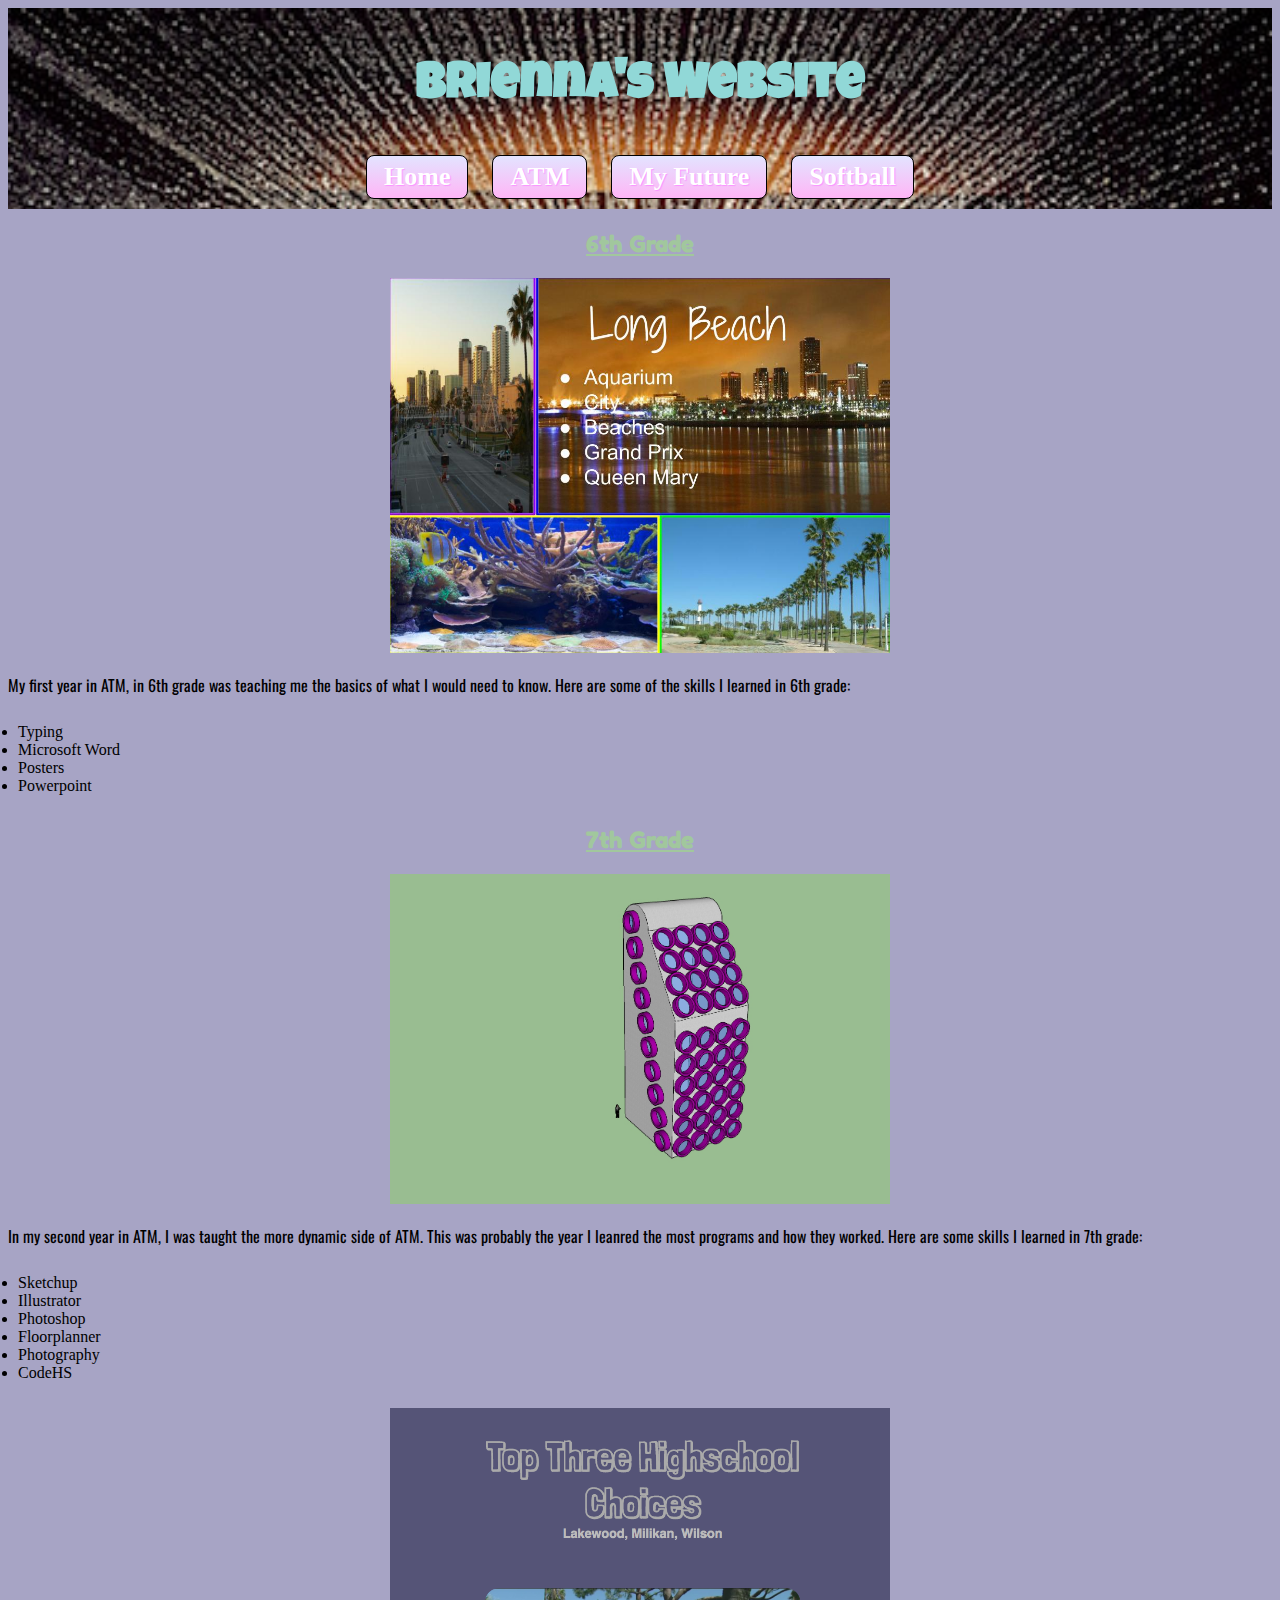
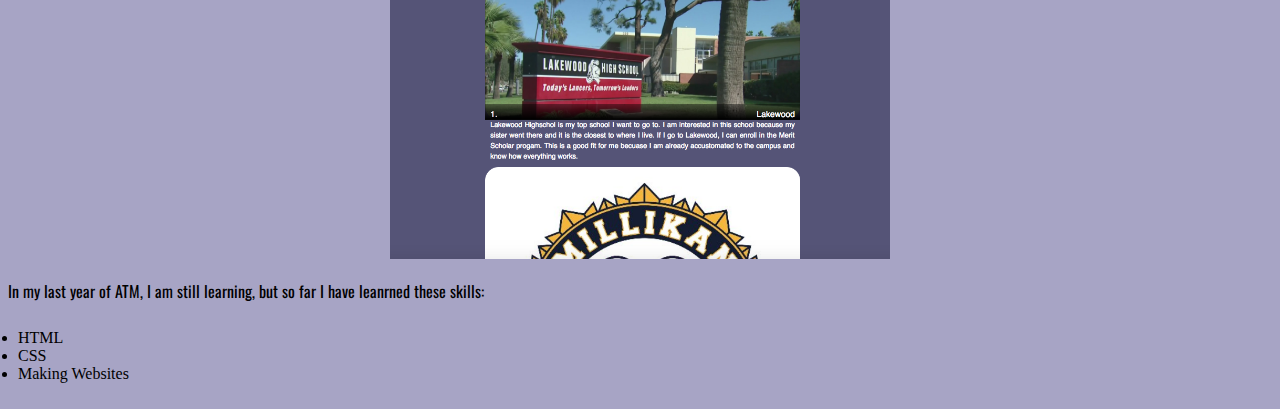
==== atm.html @ e9eb0c74 "Add files via upload" ====
<!doctype html>
<html>
     <head>
        <title>ATM</title>     
        <meta charset="utf-8">
        <link href="app.css" rel="stylesheet"/>
        <link href="https://fonts.googleapis.com/css?family=Oswald" rel="stylesheet">
        <link href="https://fonts.googleapis.com/css?family=Fredoka+One" rel="stylesheet">
        <link href="https://fonts.googleapis.com/css?family=Luckiest+Guy" rel="stylesheet">
     </head>
     <body>
     <header>
       
        <h1>Brienna's Website</h1>
        <ul>
            <li class="inline"><a class="button" href="index.html">Home</a></li>
            <li class="inline"><a class="button" href="atm.html">ATM</a></li>
            <li class="inline"><a class="button" href="myfuture.html">My Future</a></li>
            <li class="inline"><a class="button" href="softball.html">Softball</a></li>
        </ul>
    </header>
    <h2>6th Grade</h2>
      <center><img src="images/poster.jpg" alt="long beach poster project" width="500"></center>
      <p>My first year in ATM, in 6th grade was teaching me the basics of what I would need to know. Here are some of the skills I learned in 6th grade:</p>
        <ul>
            <li>Typing</li>
            <li>Microsoft Word</li>
            <li>Posters</li>
            <li>Powerpoint</li>
        </ul>
        <h2>7th Grade</h2>
        <center><img src="images/windowbuilding.jpg" alt="window building in sketchup" width="500"></center>
      <p>In my second year in ATM, I was taught the more dynamic side of ATM. This was probably the year I leanred the most programs and how they worked. Here are some skills I learned in 7th grade:</p>
       <ul>
           <li>Sketchup</li>
           <li>Illustrator</li>
           <li>Photoshop</li>
           <li>Floorplanner</li>
           <li>Photography</li>
           <li>CodeHS</li>
       </ul>
       <center><img src="images/dash.jpg" alt="dash project webpage of highschool choice" width="500"></center>
        <p>In my last year of ATM, I am still learning, but so far I have leanrned these skills:</p>
        <ul>
            <li>HTML</li>
            <li>CSS</li>
            <li>Making Websites</li>
    <footer>
        
    </footer>
    </body>
</html>
---- app.css ----
body{
    background-color:rgb(167, 164, 197);
}

h2{
    font-family:'Fredoka One', cursive;
    text-align:center;
    color:rgb(161, 199, 157);
    text-decoration:underline;
}
ul{
    padding:10px;
}
.inline{
    display:inline;
    padding: 0px 10px 0px 10px;
}
header{
    text-align:center;
    background: url("images/gold.jpg");
    background-size:cover;
    padding:20px 0px 0px 0px;
}
h1{
    font-family:'Luckiest Guy', cursive;
    text-align:center;
    color:rgb(145, 216, 215);
    font-size:50px;
}
p{
    text-align:left;
    font-family:'Oswald', cursive;

}
.pit{
    margin-top: 10px;
    margin-left:20px;
}
.button {
    display: inline-block;
    text-align: center;
    vertical-align: middle;
    padding: 6px 17px;
    border: 1px solid #000000;
    border-radius: 8px;
    background: #e3e4ff;
    background: -webkit-gradient(linear, left top, left bottom, from(#e3e4ff), to(#ffb5f6));
    background: -moz-linear-gradient(top, #e3e4ff, #ffb5f6);
    background: linear-gradient(to bottom, #e3e4ff, #ffb5f6);
    text-shadow: #fa94ff 1px 1px 1px;
    font: normal normal bold 26px comic sans ms;
    color: #ffffff;
    text-decoration: none;
}
.button:hover,
.button:focus {
    background: #ffffff;
    background: -webkit-gradient(linear, left top, left bottom, from(#ffffff), to(#ffd9ff));
    background: -moz-linear-gradient(top, #ffffff, #ffd9ff);
    background: linear-gradient(to bottom, #ffffff, #ffd9ff);
    color: #ffffff;
    text-decoration: none;
}
.button:active {
    background: #888999;
    background: -webkit-gradient(linear, left top, left bottom, from(#888999), to(#ffb5f6));
    background: -moz-linear-gradient(top, #888999, #ffb5f6);
    background: linear-gradient(to bottom, #888999, #ffb5f6);
}
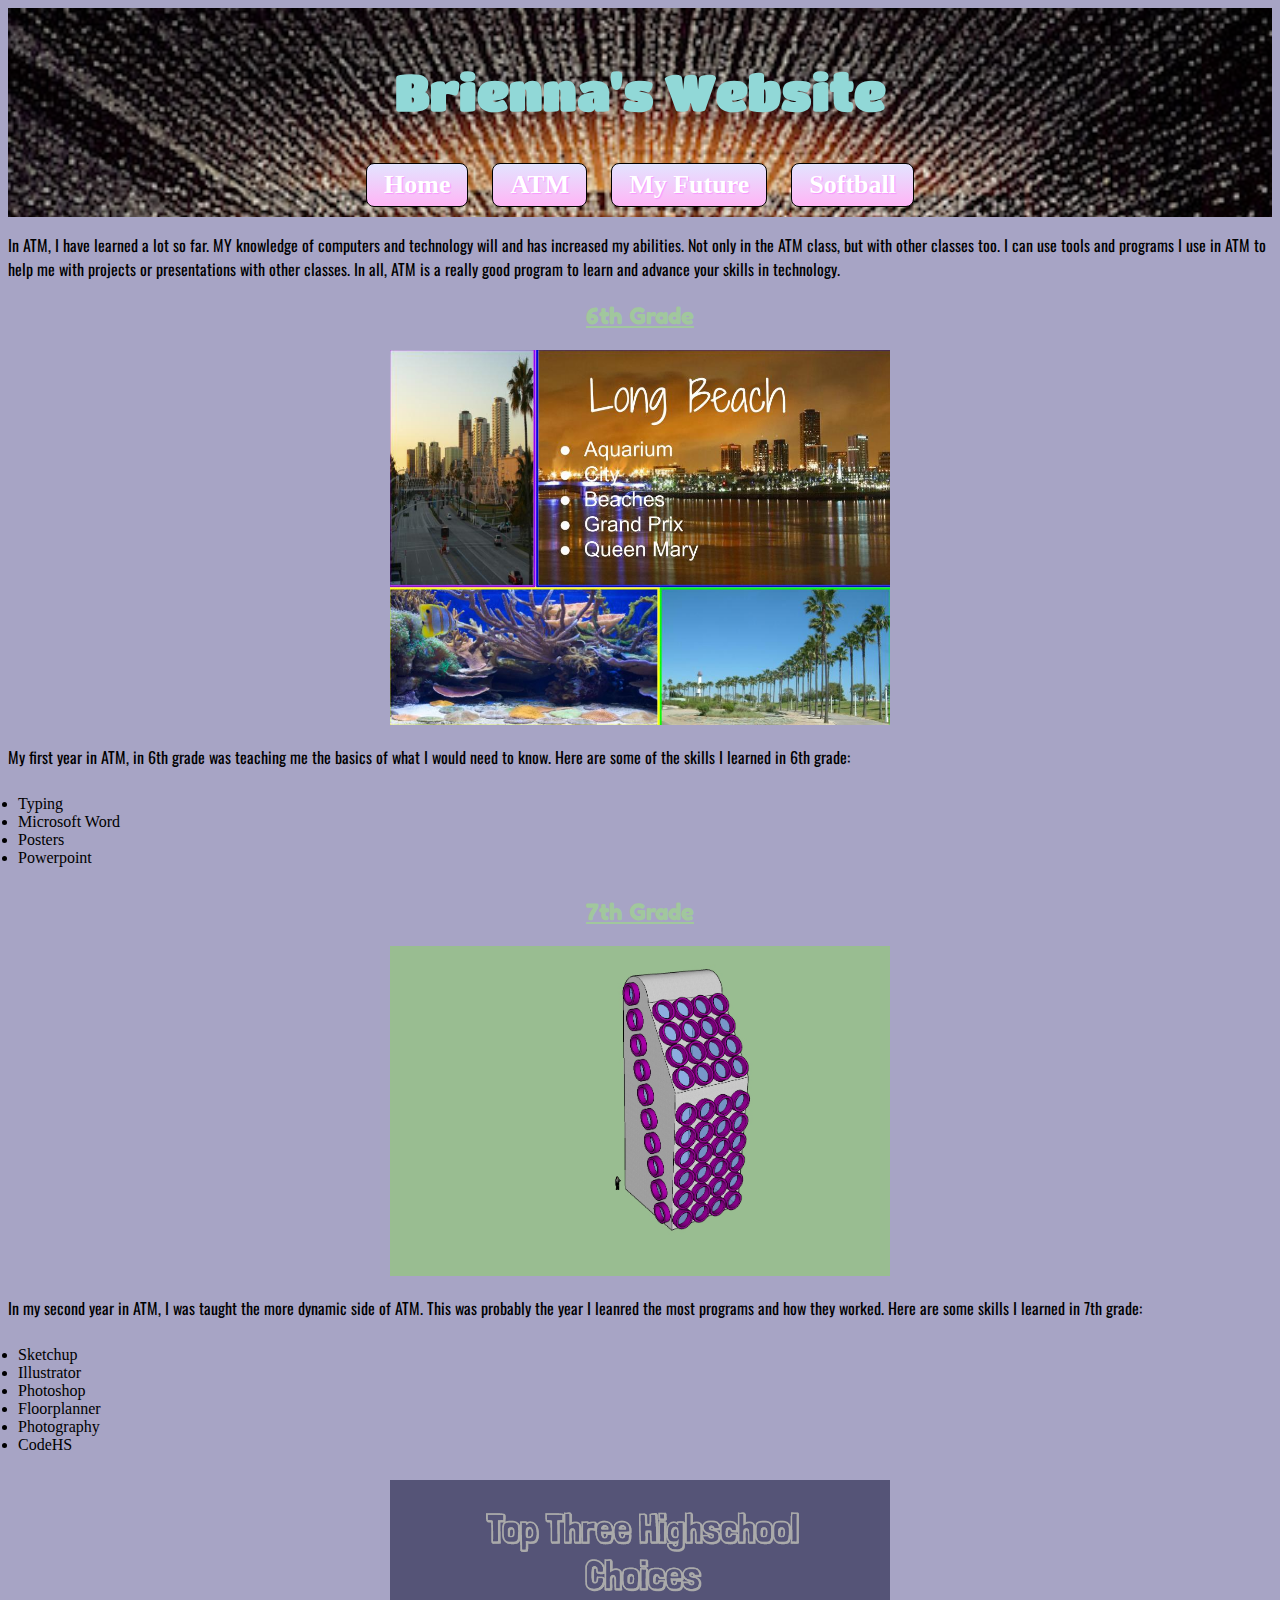
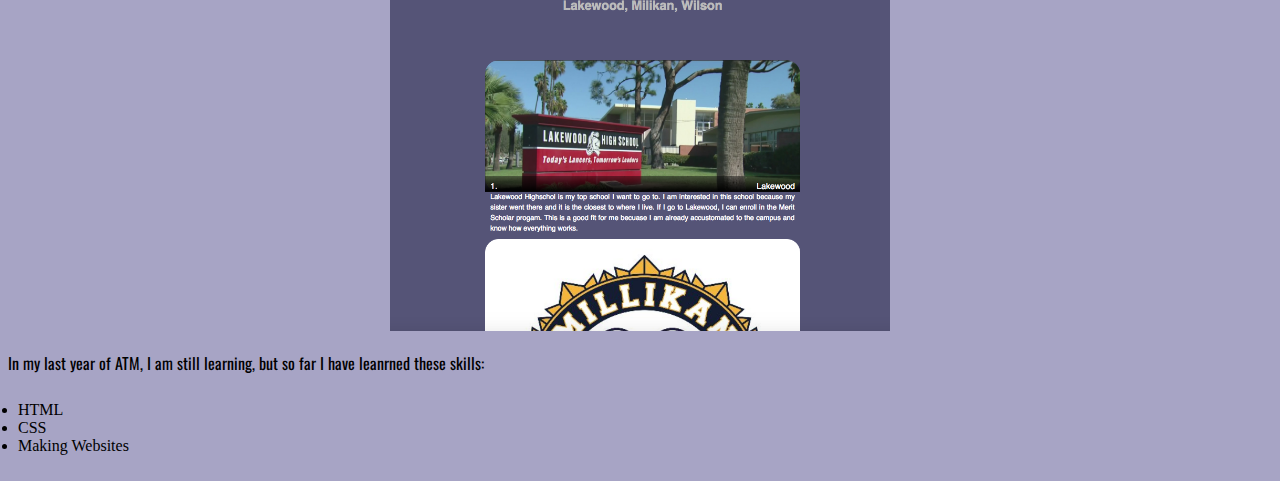
==== commit 712019b1: "Update atm.html" ====
--- a/atm.html
+++ b/atm.html
@@ -7,6 +7,7 @@
         <link href="https://fonts.googleapis.com/css?family=Oswald" rel="stylesheet">
         <link href="https://fonts.googleapis.com/css?family=Fredoka+One" rel="stylesheet">
         <link href="https://fonts.googleapis.com/css?family=Luckiest+Guy" rel="stylesheet">
+        <link href="https://fonts.googleapis.com/css?family=Titan+One" rel="stylesheet">
      </head>
      <body>
      <header>
@@ -19,6 +20,7 @@
             <li class="inline"><a class="button" href="softball.html">Softball</a></li>
         </ul>
     </header>
+          <p>In ATM, I have learned a lot so far. MY knowledge of computers and technology will and has increased my abilities. Not only in the ATM class, but with other classes too. I can use tools and programs I use in ATM to help me with projects or presentations with other classes. In all, ATM is a really good program to learn and advance your skills in technology.</p>
     <h2>6th Grade</h2>
       <center><img src="images/poster.jpg" alt="long beach poster project" width="500"></center>
       <p>My first year in ATM, in 6th grade was teaching me the basics of what I would need to know. Here are some of the skills I learned in 6th grade:</p>
@@ -49,4 +51,4 @@
         
     </footer>
     </body>
-</html>+</html>
--- a/app.css
+++ b/app.css
@@ -22,7 +22,7 @@
     padding:20px 0px 0px 0px;
 }
 h1{
-    font-family:'Luckiest Guy', cursive;
+    font-family:'Titan One', cursive;
     text-align:center;
     color:rgb(145, 216, 215);
     font-size:50px;
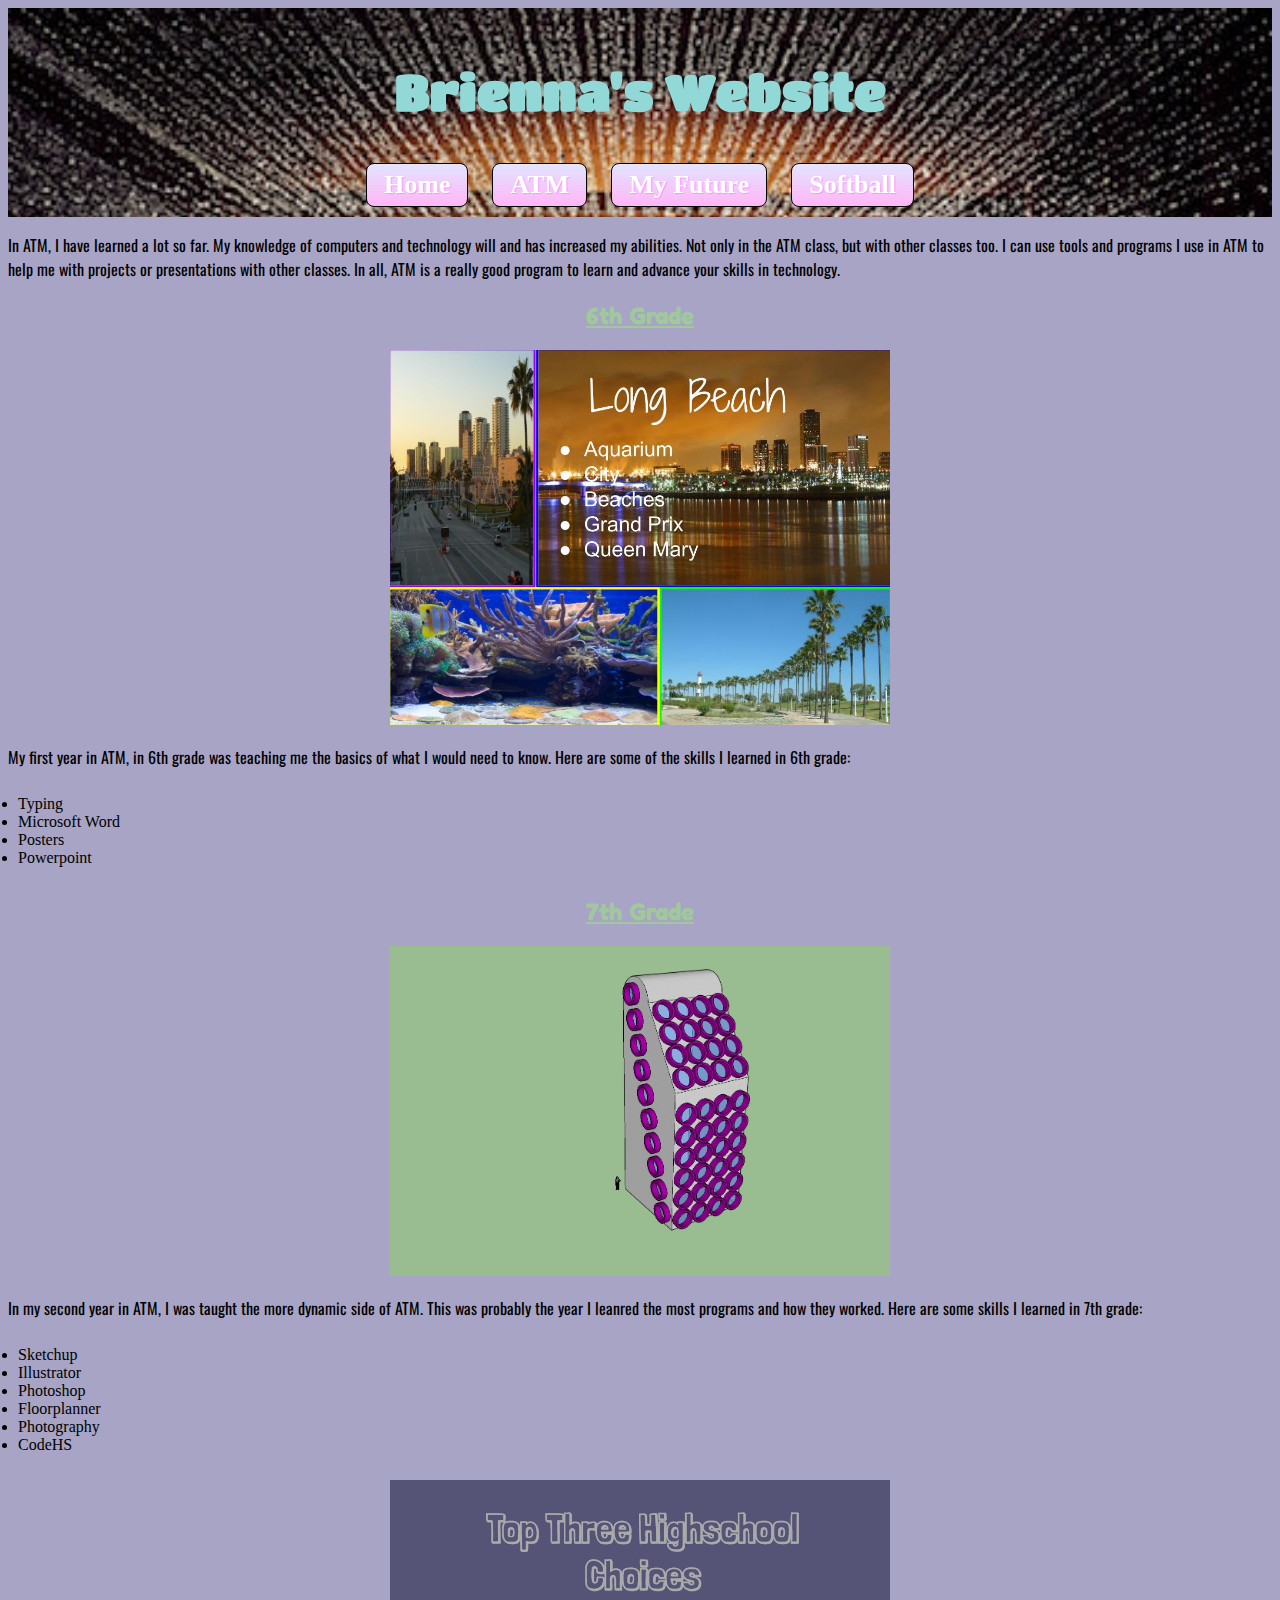
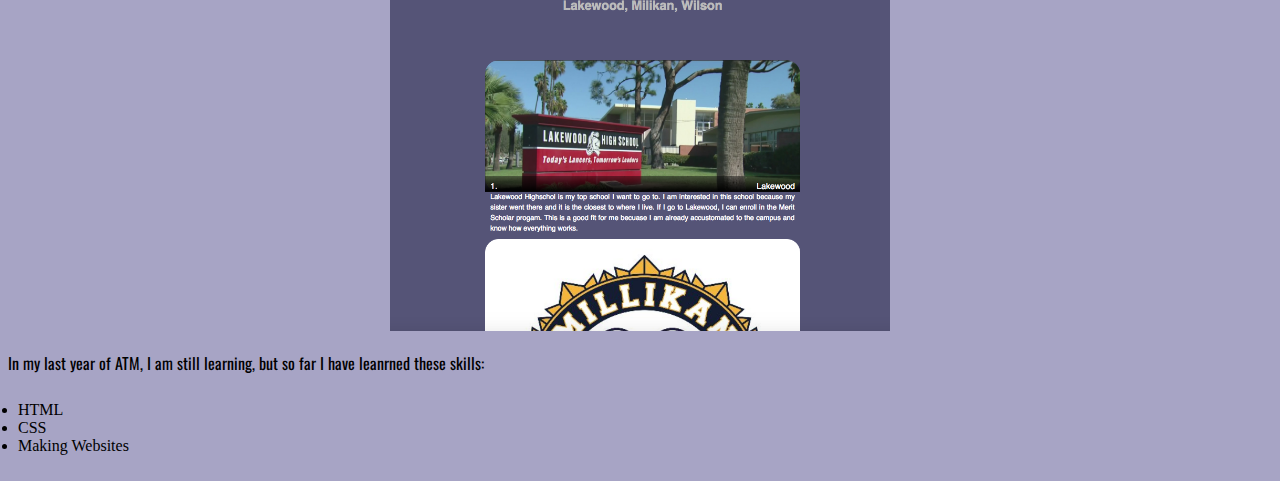
==== commit f4acb28d: "Update atm.html" ====
--- a/atm.html
+++ b/atm.html
@@ -20,7 +20,7 @@
             <li class="inline"><a class="button" href="softball.html">Softball</a></li>
         </ul>
     </header>
-          <p>In ATM, I have learned a lot so far. MY knowledge of computers and technology will and has increased my abilities. Not only in the ATM class, but with other classes too. I can use tools and programs I use in ATM to help me with projects or presentations with other classes. In all, ATM is a really good program to learn and advance your skills in technology.</p>
+          <p>In ATM, I have learned a lot so far. My knowledge of computers and technology will and has increased my abilities. Not only in the ATM class, but with other classes too. I can use tools and programs I use in ATM to help me with projects or presentations with other classes. In all, ATM is a really good program to learn and advance your skills in technology.</p>
     <h2>6th Grade</h2>
       <center><img src="images/poster.jpg" alt="long beach poster project" width="500"></center>
       <p>My first year in ATM, in 6th grade was teaching me the basics of what I would need to know. Here are some of the skills I learned in 6th grade:</p>
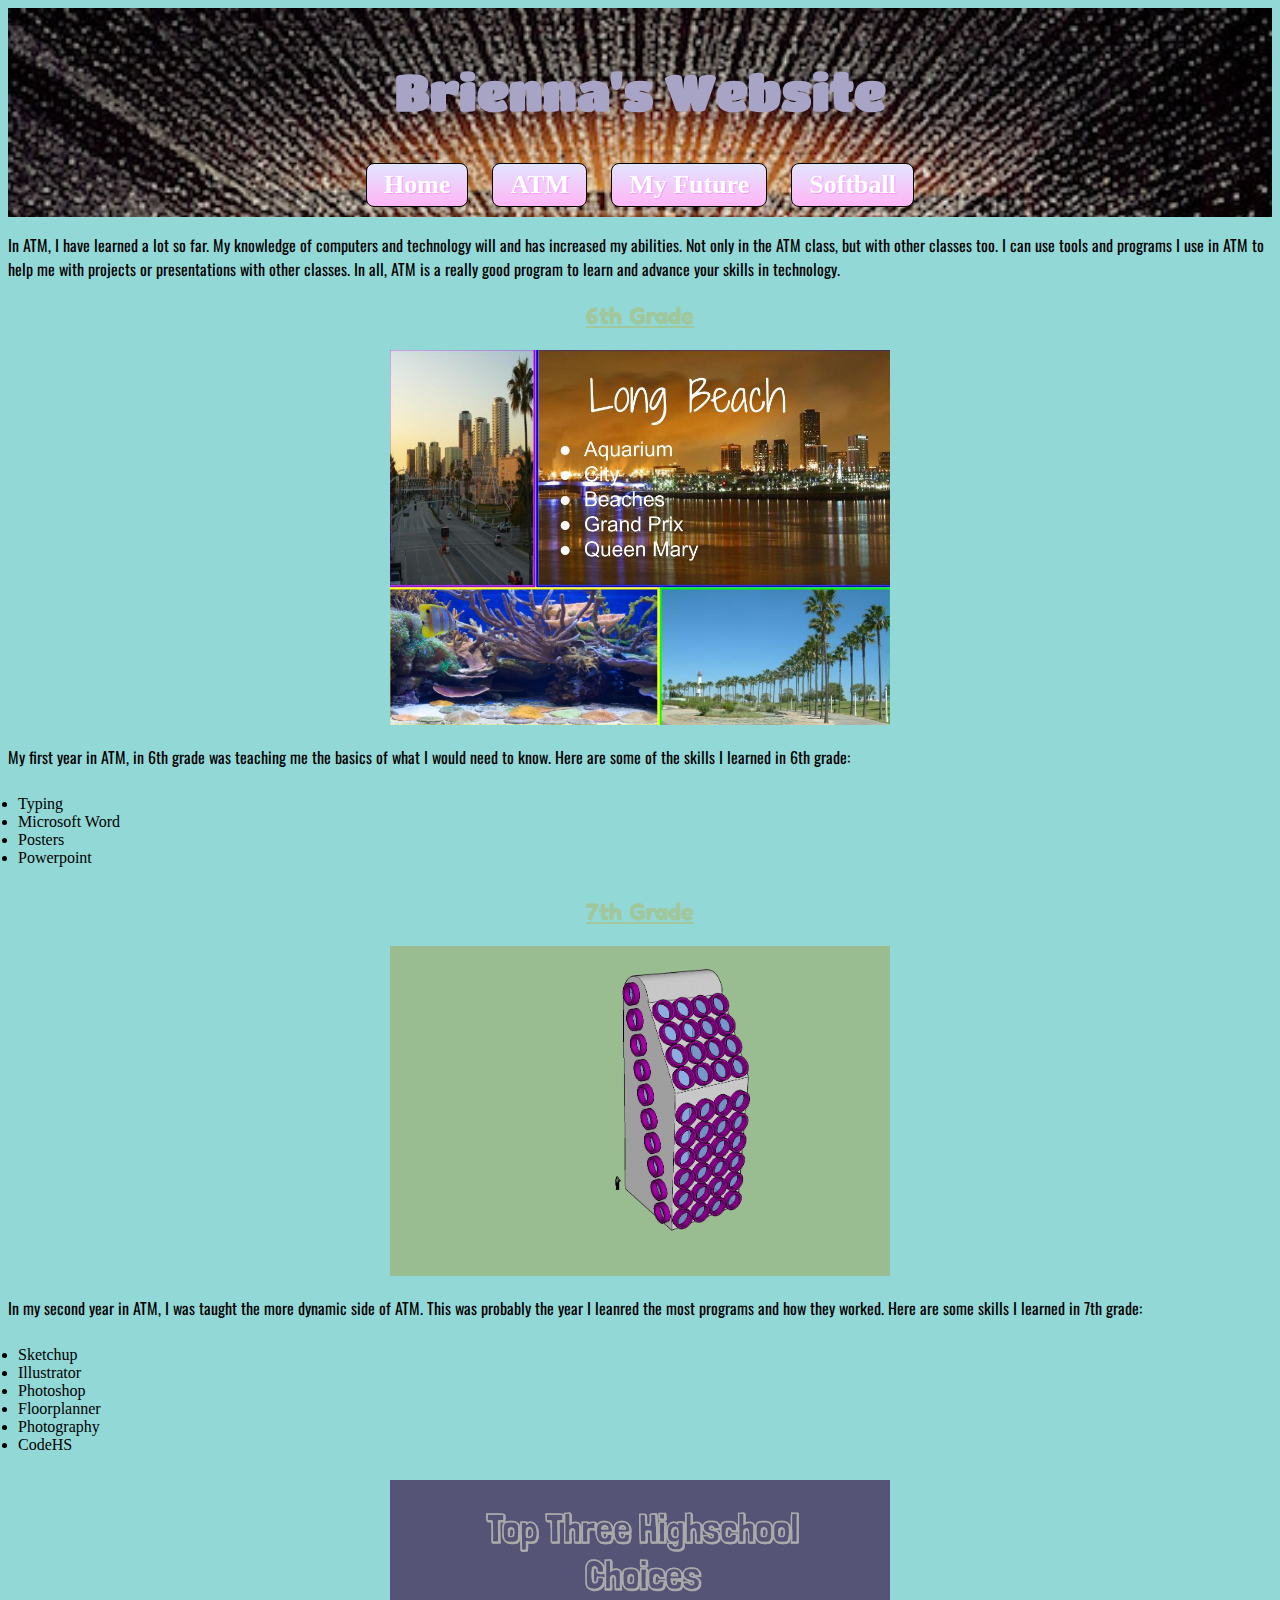
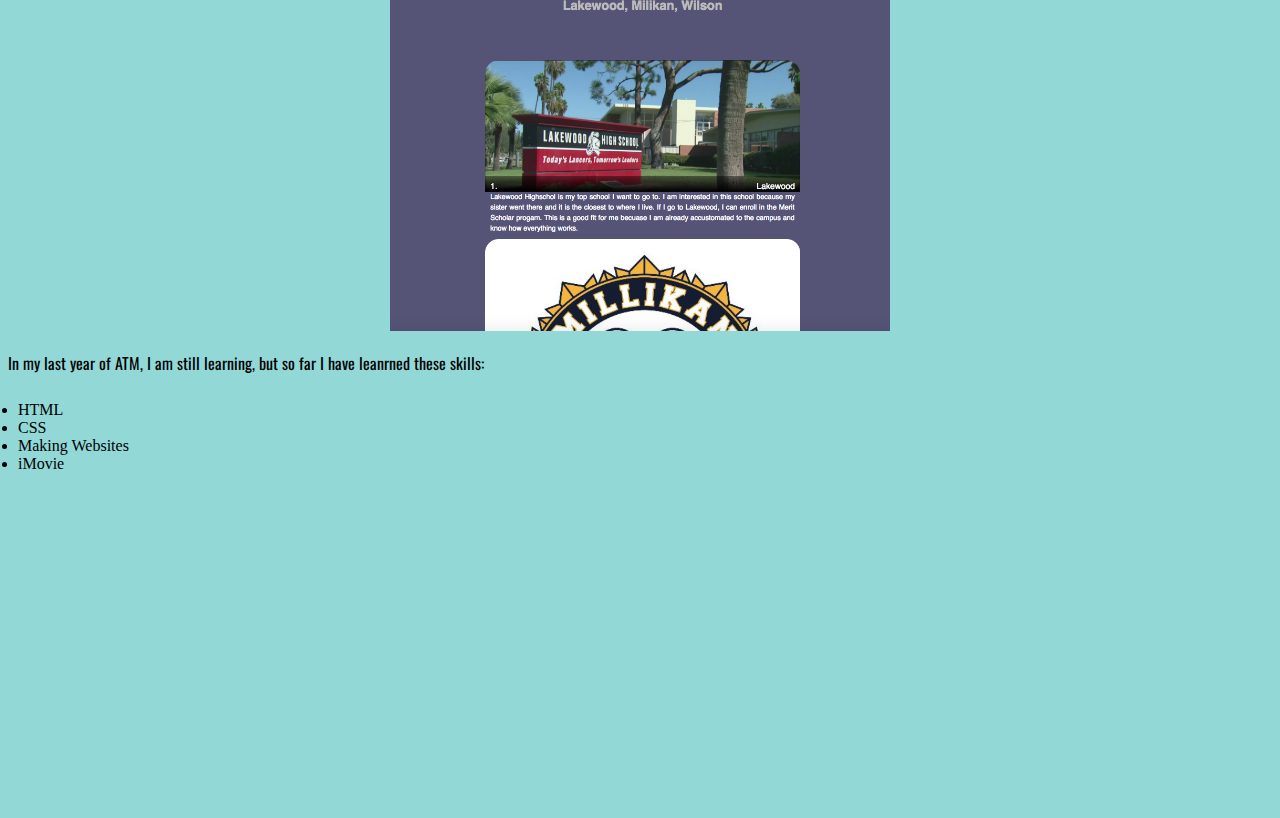
==== commit 2c400f7b: "Update atm.html" ====
--- a/atm.html
+++ b/atm.html
@@ -47,6 +47,8 @@
             <li>HTML</li>
             <li>CSS</li>
             <li>Making Websites</li>
+             <li>iMovie</li>
+             <iframe width="560" height="315" src="https://www.youtube.com/embed/IAYHNiuhR8o" frameborder="0" allow="autoplay; encrypted-media" allowfullscreen></iframe>
     <footer>
         
     </footer>
--- a/app.css
+++ b/app.css
@@ -1,5 +1,5 @@
 body{
-    background-color:rgb(167, 164, 197);
+   background-color:rgb(145, 216, 215);
 }
 
 h2{
@@ -24,7 +24,7 @@
 h1{
     font-family:'Titan One', cursive;
     text-align:center;
-    color:rgb(145, 216, 215);
+     color:rgb(167, 164, 197);
     font-size:50px;
 }
 p{
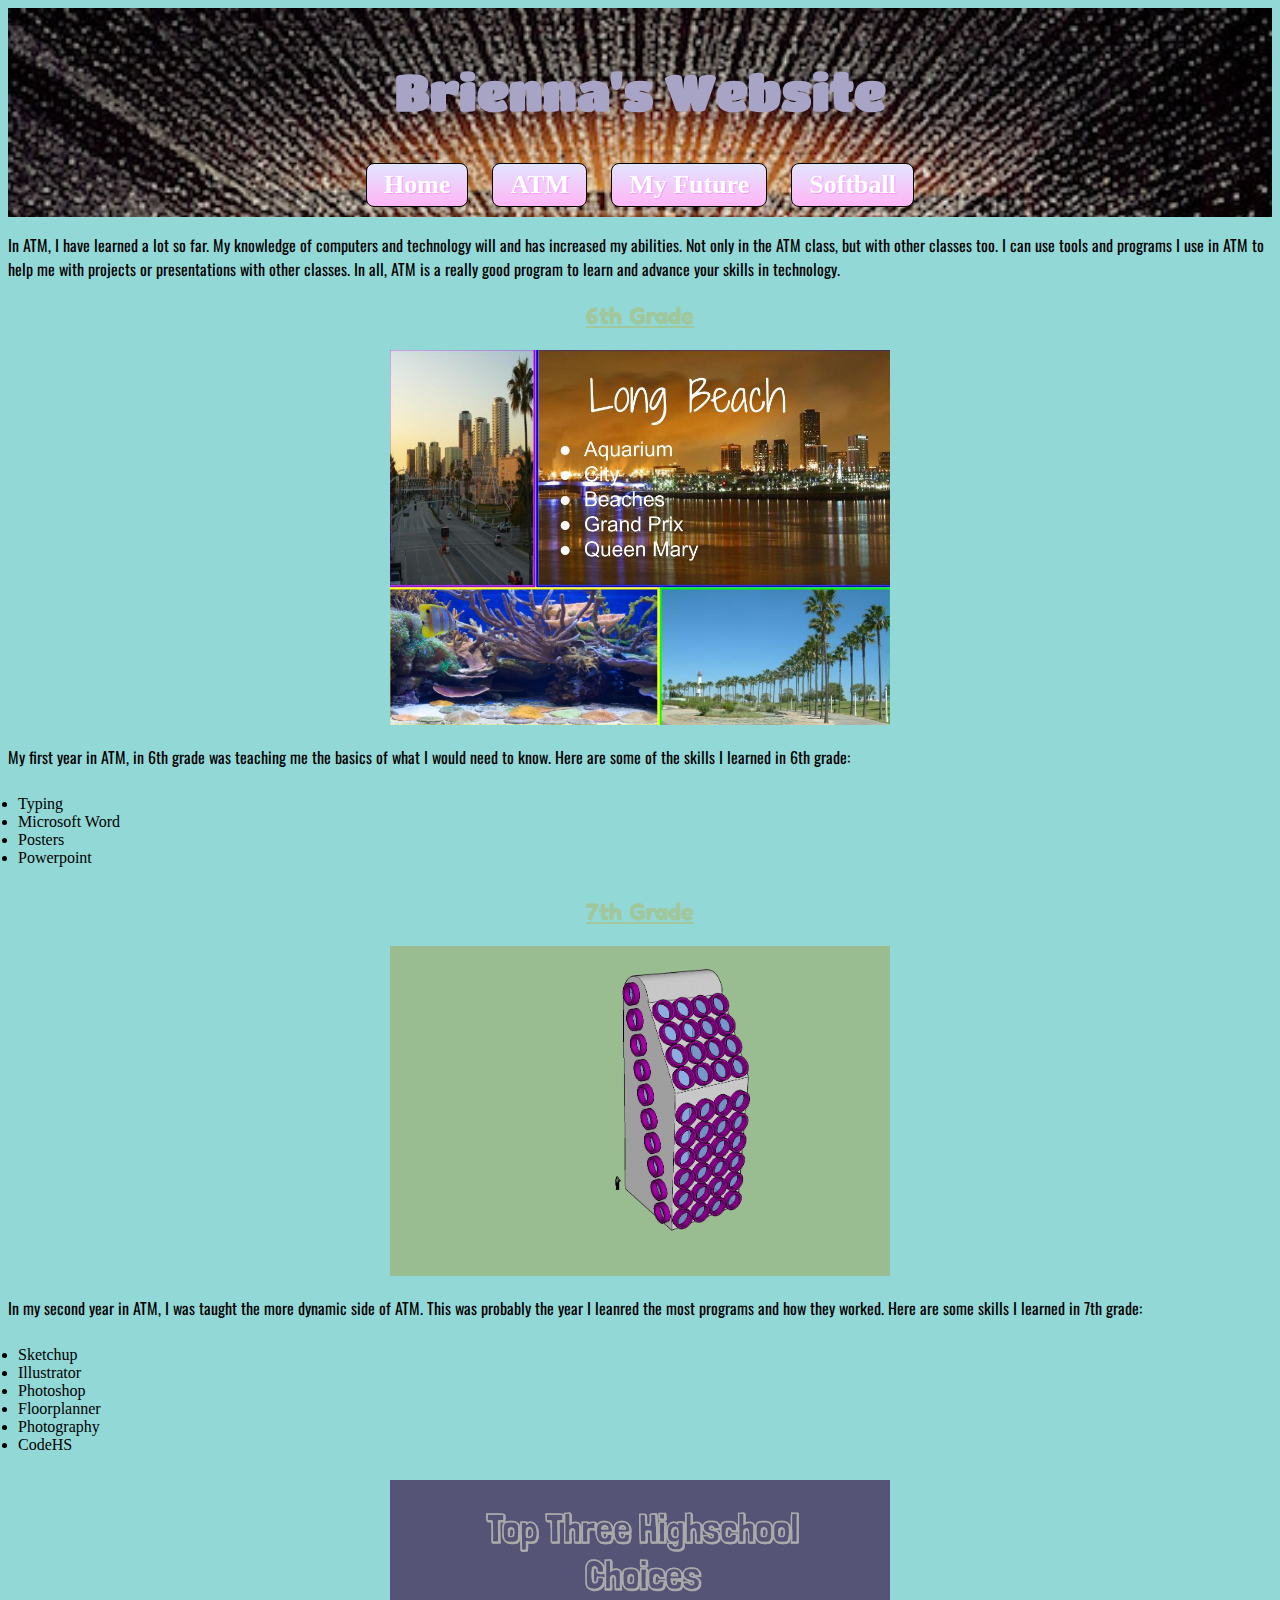
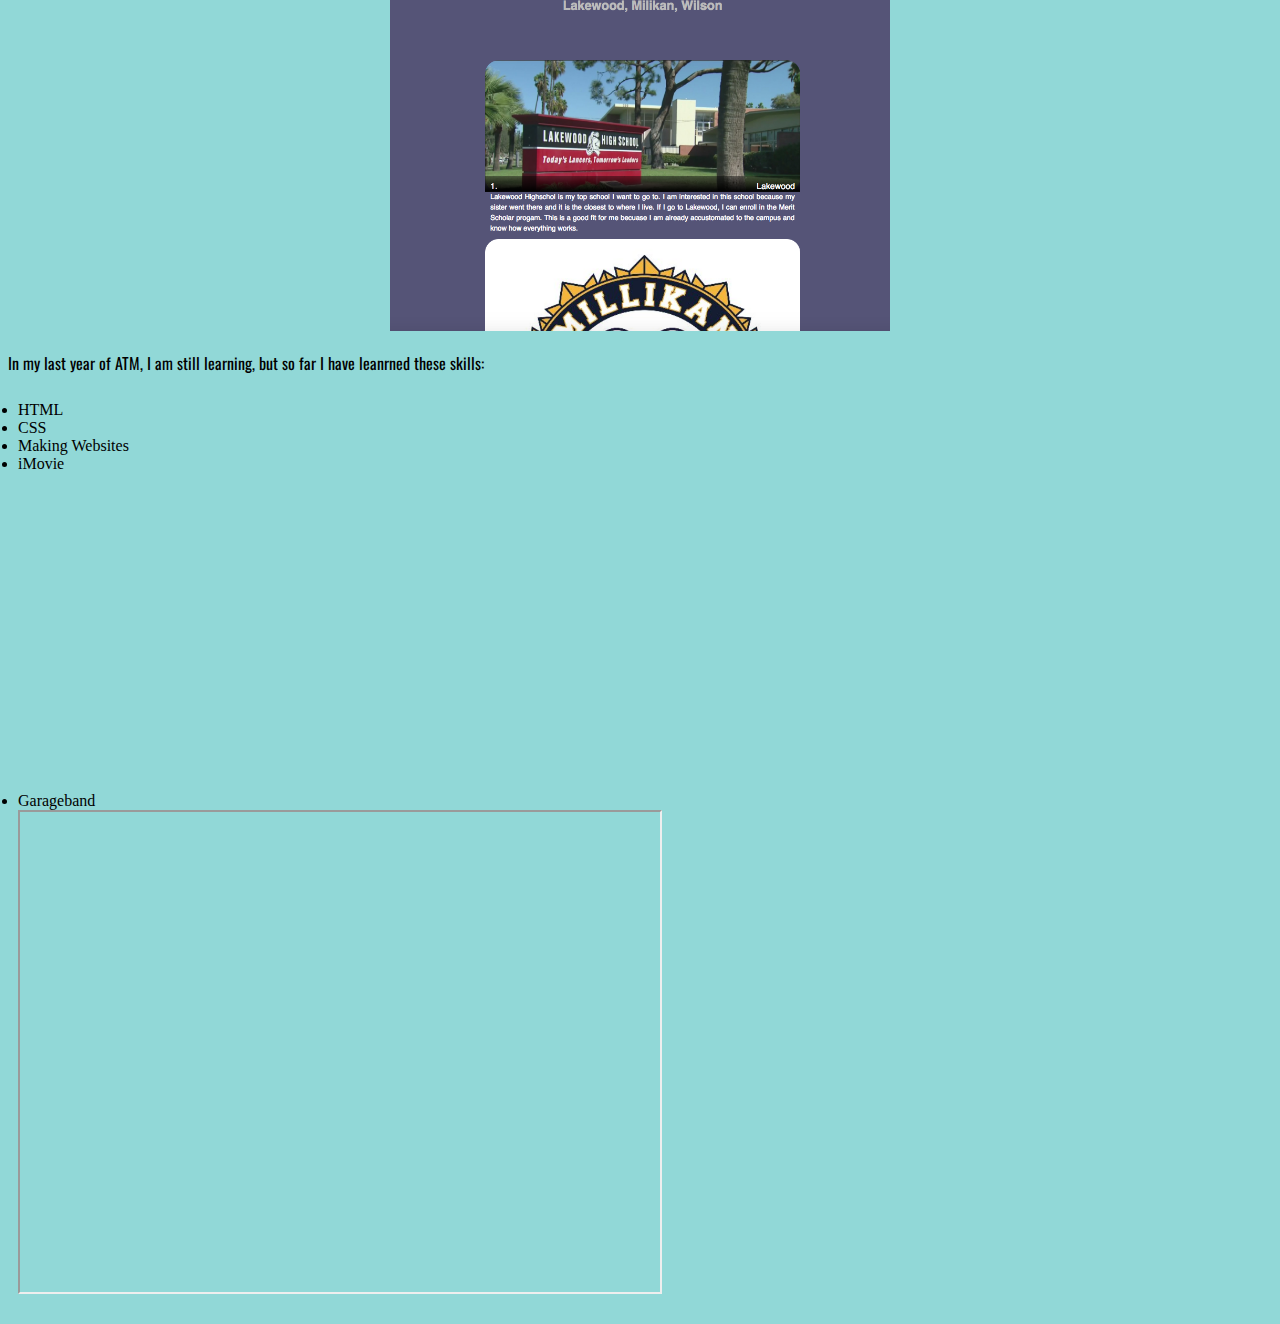
==== commit beb7480e: "Update atm.html" ====
--- a/atm.html
+++ b/atm.html
@@ -49,7 +49,11 @@
             <li>Making Websites</li>
              <li>iMovie</li>
              <iframe width="560" height="315" src="https://www.youtube.com/embed/IAYHNiuhR8o" frameborder="0" allow="autoplay; encrypted-media" allowfullscreen></iframe>
-    <footer>
+             <li>Garageband</li>
+             <iframe src="https://drive.google.com/file/d/1qdHWYcchDgjOaKDwarGUjMKYN-mk7LBb/preview" width="640" height="480"></iframe>
+             
+             <footer>
+         
         
     </footer>
     </body>
